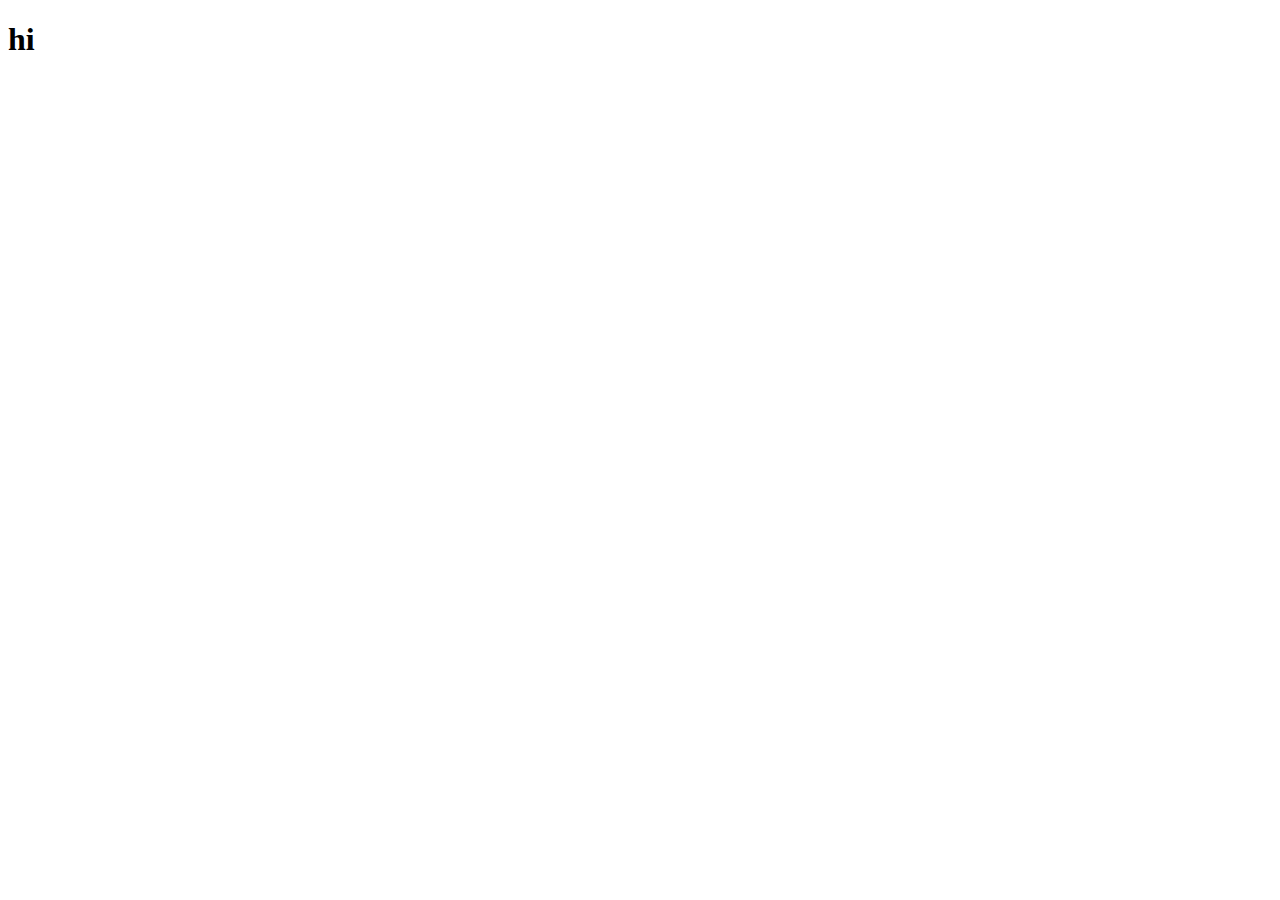
==== index.html @ 42821663 "html equal test in, live preview and css working" ====
<!DOCTYPE html>
<html lang="en">
<head>
    <meta charset="UTF-8">
    <meta name="viewport" content="width=device-width, initial-scale=1.0">
    <meta http-equiv="X-UA-Compatible" content="ie=edge">
    <title>Movie List</title>
    <link rel="stylesheet" href="./src/home/app.css">
</head>
<body>
    <h1>hi</h1>
</body>
</html>
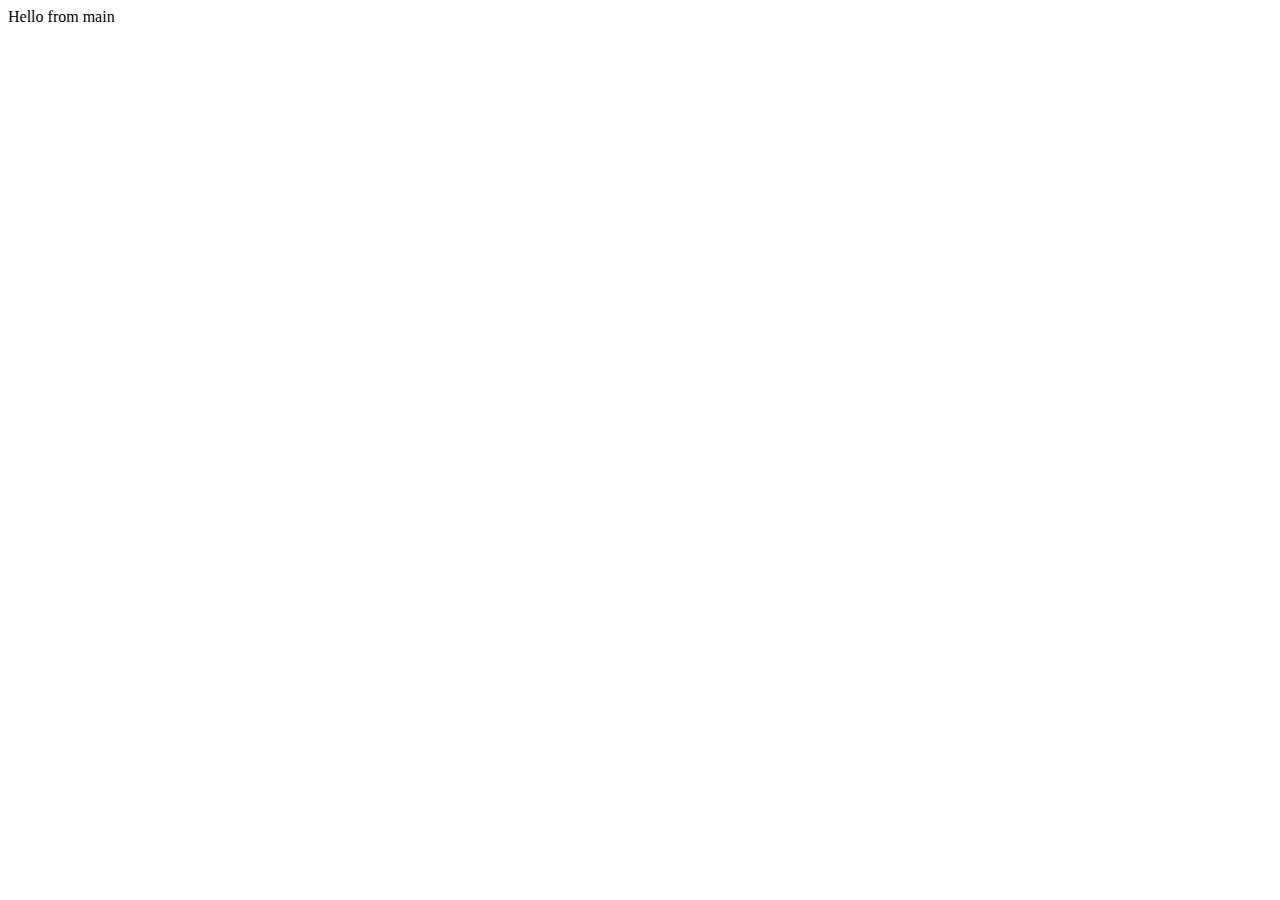
==== commit 1fb0f5c2: "app component built" ====
--- a/index.html
+++ b/index.html
@@ -8,6 +8,7 @@
     <link rel="stylesheet" href="./src/home/app.css">
 </head>
 <body>
-    <h1>hi</h1>
+    <div id="app"></div>
+    <script type="module" src="src/home/index.js"></script>
 </body>
 </html>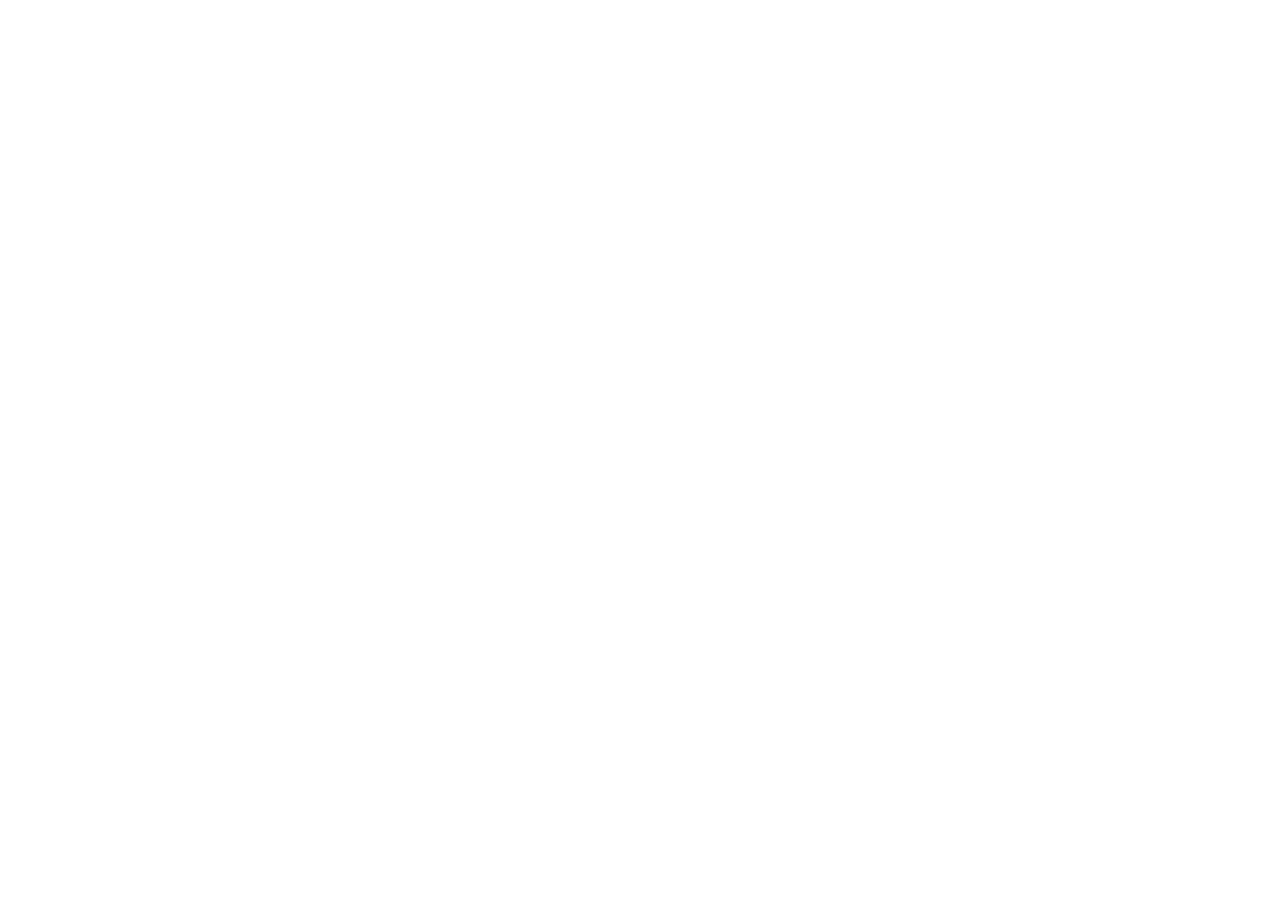
==== commit c3fcbbac: "tdd working" ====
--- a/index.html
+++ b/index.html
@@ -4,8 +4,14 @@
     <meta charset="UTF-8">
     <meta name="viewport" content="width=device-width, initial-scale=1.0">
     <meta http-equiv="X-UA-Compatible" content="ie=edge">
+
+    <script src="https://www.gstatic.com/firebasejs/6.1.0/firebase-app.js"></script>
+    <script src="https://www.gstatic.com/firebasejs/6.1.0/firebase-auth.js"></script>
+
+    <link rel="stylesheet" href="./src/home/app.css">
+    <link rel="stylesheet" href="./src/shared/header.css">
+    
     <title>Movie List</title>
-    <link rel="stylesheet" href="./src/home/app.css">
 </head>
 <body>
     <div id="app"></div>
--- a/src/shared/header.css
+++ b/src/shared/header.css
@@ -0,0 +1,15 @@
+.profile img {
+    width: 20px;
+}
+
+.profile {
+    display: flex;
+    align-items: center;
+    justify-content: flex-end;
+    border: 1px solid black;
+}
+
+header {
+    display: flex;
+    justify-content: space-between;
+}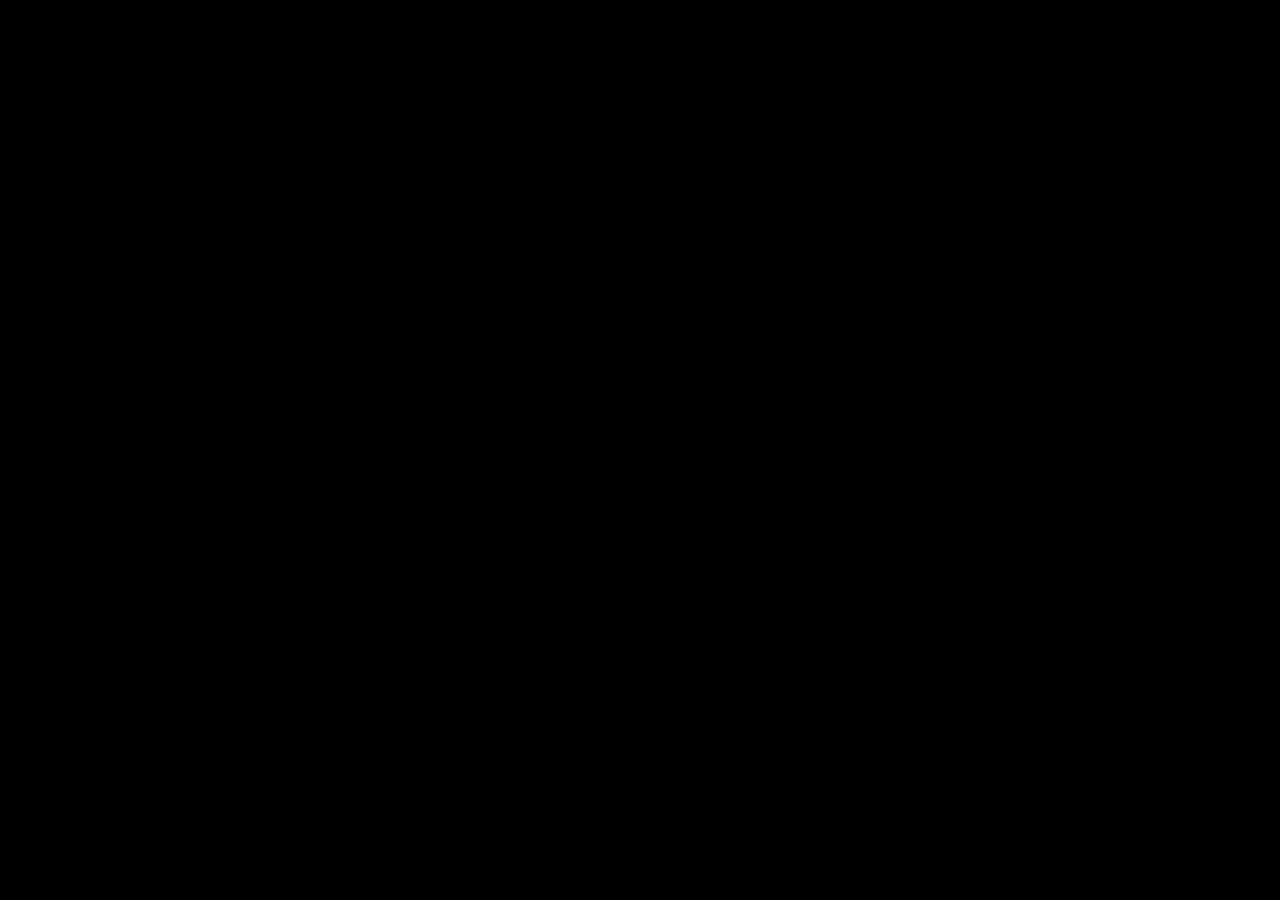
==== commit f4829646: "css for movie list" ====
--- a/index.html
+++ b/index.html
@@ -10,6 +10,7 @@
 
     <link rel="stylesheet" href="./src/home/app.css">
     <link rel="stylesheet" href="./src/shared/header.css">
+    <link rel="stylesheet" href="./src/shared/movie-list.css">
     
     <title>Movie List</title>
 </head>
--- a/src/home/app.css
+++ b/src/home/app.css
@@ -0,0 +1,4 @@
+body {
+    background-color: black;
+    
+}--- a/src/shared/header.css
+++ b/src/shared/header.css
@@ -6,10 +6,10 @@
     display: flex;
     align-items: center;
     justify-content: flex-end;
-    border: 1px solid black;
 }
 
 header {
     display: flex;
     justify-content: space-between;
+    color: rgb(50, 174, 79);
 }--- a/src/shared/movie-list.css
+++ b/src/shared/movie-list.css
@@ -0,0 +1,25 @@
+ul{
+    display: flex;
+    flex-wrap: wrap;
+    justify-content: center;
+    padding: 0;
+}
+
+li{
+    width: 200px;
+    list-style: none;
+    margin: 5px;
+    display: flex;
+    flex-direction: column;
+    justify-content: space-between;
+    align-items: center;
+    text-align: center;
+    background-color: grey;
+    color: white;
+
+}
+
+li img{
+    width: 80%;
+    margin-bottom: 10px;
+}